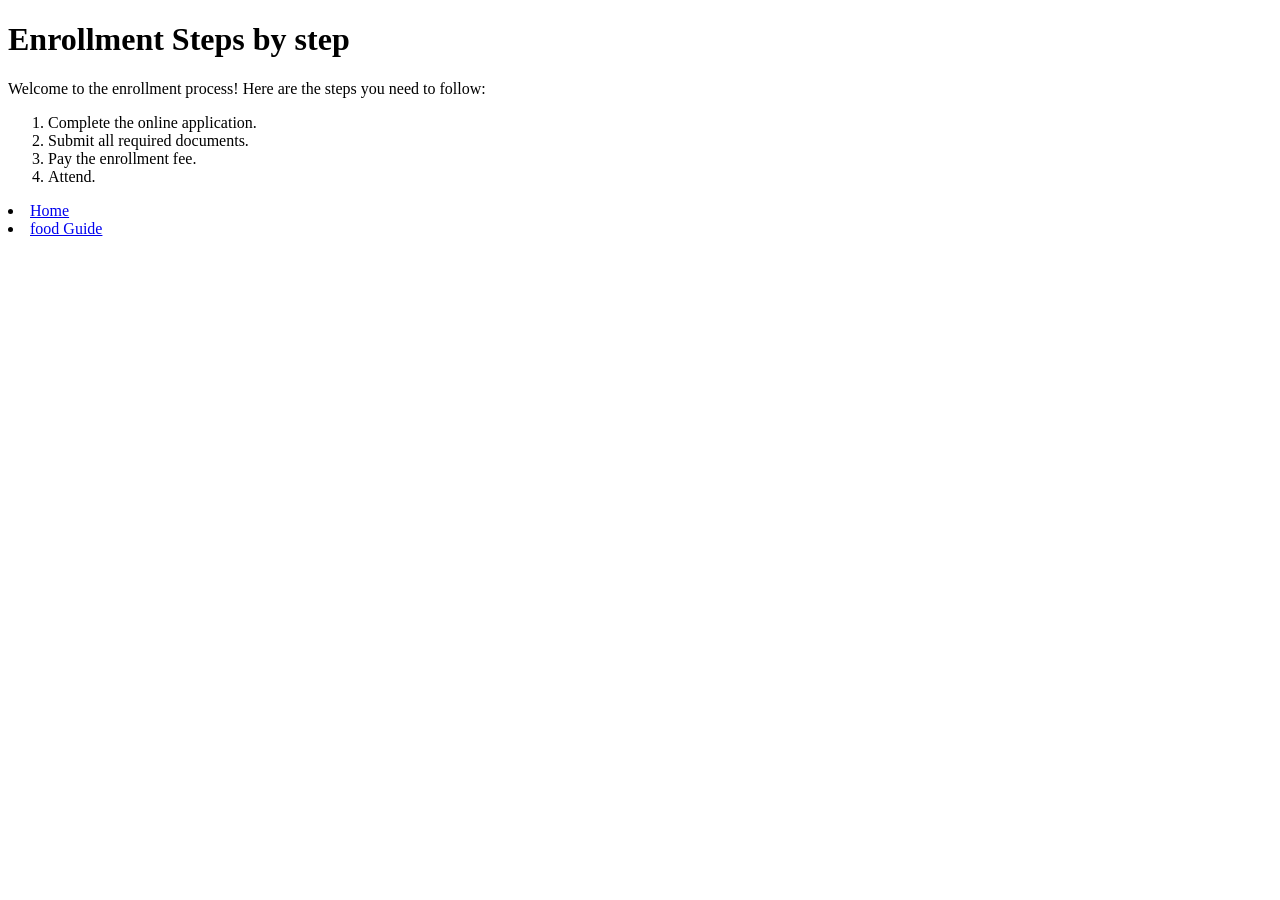
==== guides/enrollment.html @ 73ccd0f3 "Initial commit" ====
<!DOCTYPE html>
<html lang="en">
<head>
    <meta charset="UTF-8">
    <meta name="viewport" content="width=device-width, initial-scale=1.0">
    <title>Enrollment Guide</title>
</head>
<body>
    <h1>Enrollment Steps by step</h1>
    <p> Welcome to the enrollment process! Here are the steps you need to follow:</p>
    <ol>
        <li>Complete the online application.</li>
        <li>Submit all required documents.</li>
        <li>Pay the enrollment fee.</li>
        <li>Attend.</li>
       
    </ol>

    <!-- back home: up one folder -->
    <li><a href="../index.html"> Home</a></li>
    
    <!-- back to food: same folder -->
    <li><a href="food.html">food Guide</a></li>

</body>
</html>
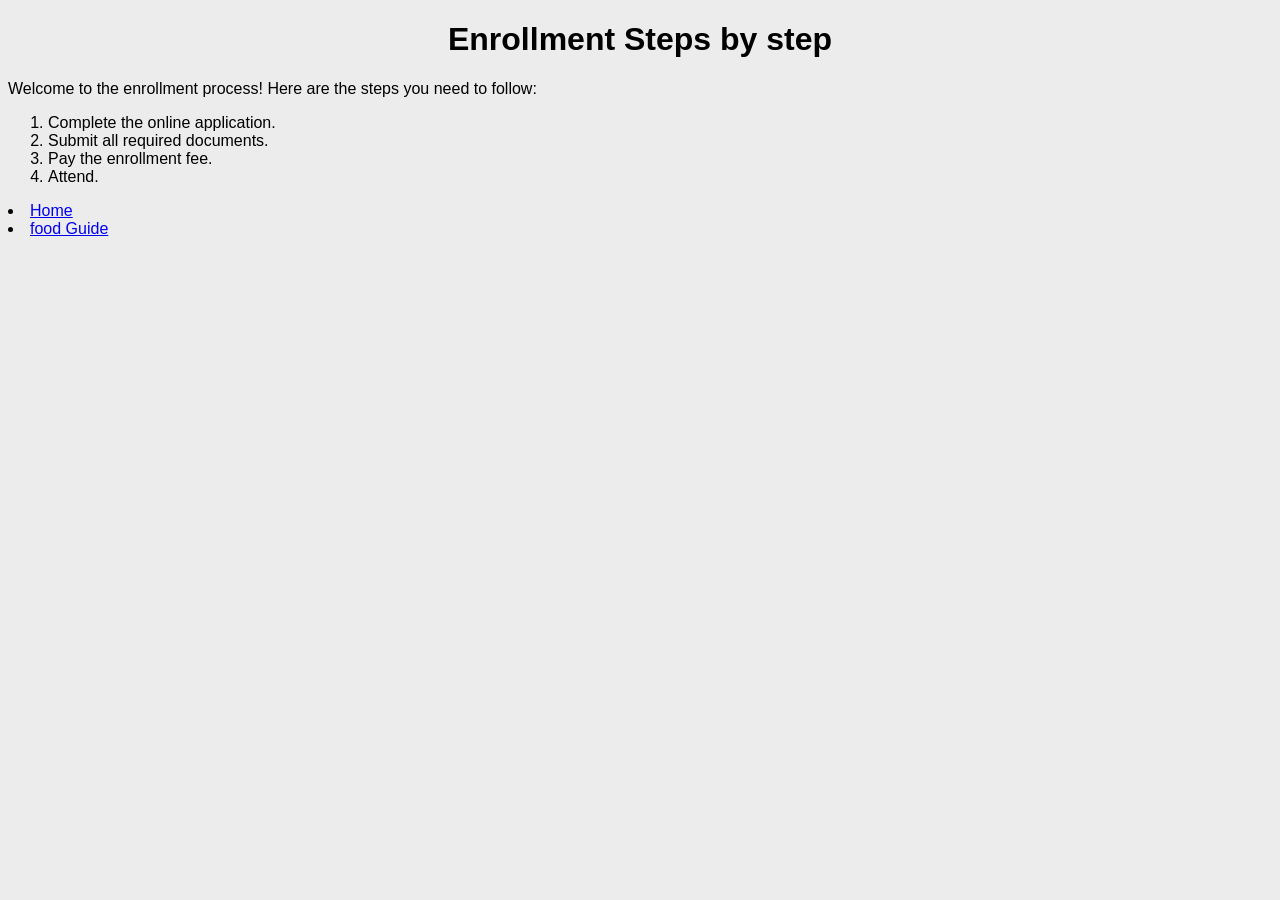
==== commit 46b16e0b: "Add stylling" ====
--- a/guides/enrollment.html
+++ b/guides/enrollment.html
@@ -4,6 +4,7 @@
     <meta charset="UTF-8">
     <meta name="viewport" content="width=device-width, initial-scale=1.0">
     <title>Enrollment Guide</title>
+    <link rel="stylesheet" href="../styles.css"> 
 </head>
 <body>
     <h1>Enrollment Steps by step</h1>
--- a/styles.css
+++ b/styles.css
@@ -0,0 +1,30 @@
+body {
+    font-family: Arial, sans-serif;
+    color:rgb(0, 0, 0);
+    background-color:#ececec;
+}
+
+h1, h2 {
+    color:rgb(0, 0, 0);
+}
+
+h1{
+    text-align: center;
+}
+
+.intro{
+    font-size: 1.2em;
+    text-align: center;
+    margin-bottom: 20px;
+}
+
+.tip{
+    font-style: italic;
+    color:rgb(94, 32, 32);
+}
+
+img{
+    bonder-radius: 8px;
+    bonder: 2px solid black
+    
+}
